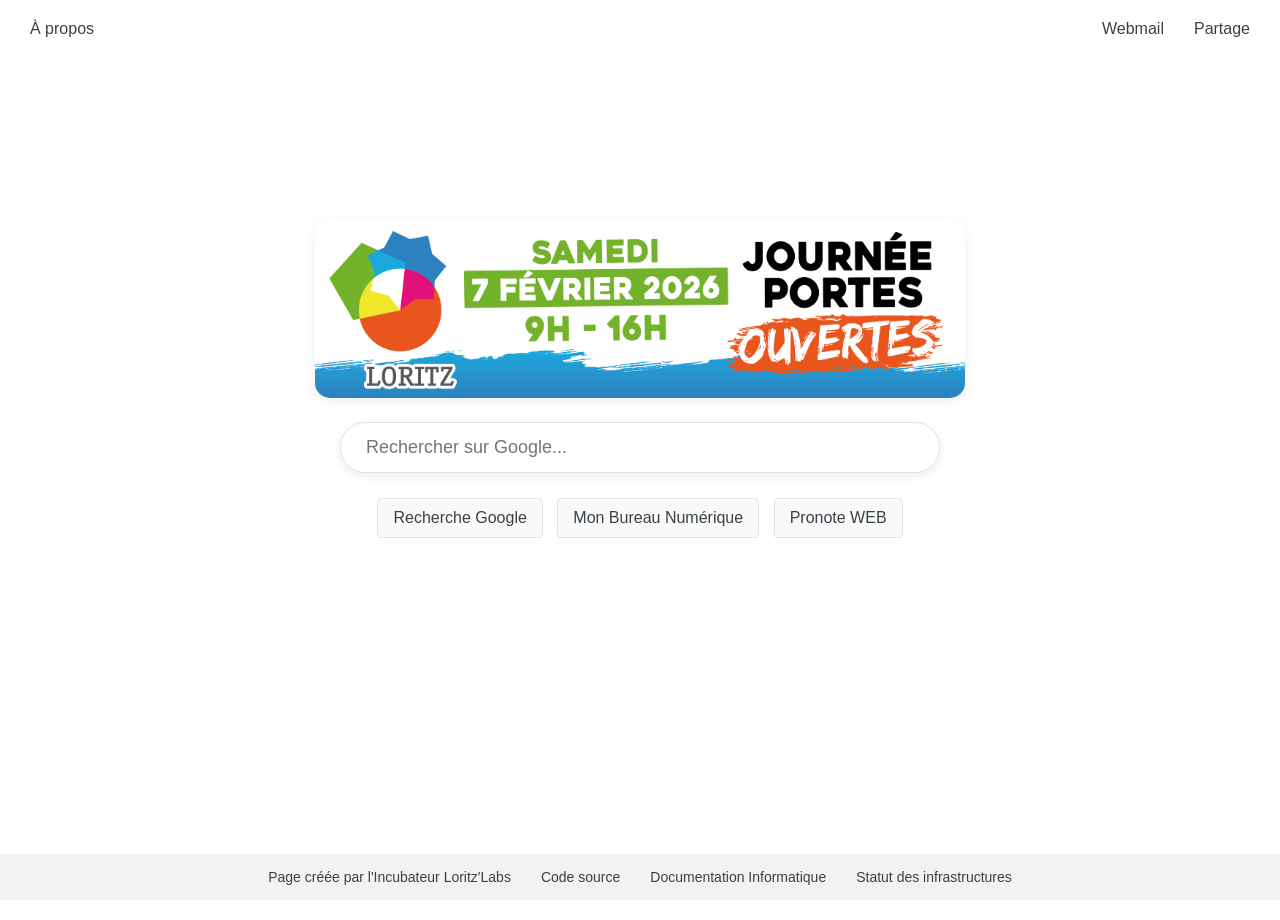
==== index.html @ ce81284f "Ajout ombre hover sur bannière jpo" ====
<!DOCTYPE html>
<html lang="fr">
<head>
    <meta charset="UTF-8">
    <meta name="viewport" content="width=device-width, initial-scale=1.0">
    <title>Page de Recherche</title>
    <link rel="icon" type="image/x-icon" href="logo/favicon_192.png">

    <style>
        body {
            font-family: Arial, sans-serif;
            margin: 20px 0 0 0;
            padding: 0;
            text-align: center;
            height: 100vh;
            display: flex;
            flex-direction: column;
            justify-content: flex-start; /* Alignement en haut */
            align-items: center;
            /*padding-top: 15vh;*/
        }

        .v-center {
            padding-top: 20vh; /* Décale le contenu un peu plus haut */
            padding-bottom: 100px;
            width: 100%;
        }

        .logo {
            max-width: 800px;
            height: auto;
            width: 90%;
            max-height: 200px;
        }

        .banner-jpo {
            max-width: 1000px;
            height: auto;
            width: 90%;
            max-height: 200px;
            border-radius: 15px;
            /*box-shadow: 5px 5px 8px 0px rgba(0,0,0,0.4);*/
            box-shadow: 0px 3px 10px 0px rgba(31, 31, 31, 0.08);
        }

        .banner-jpo:hover {
            box-shadow: 0px 3px 10px 0px rgba(31, 31, 31, 0.20);
        }

        .banner-link {
            display: inline-block;
            margin-bottom: 20px;
        }

        .search-container {
            width: 100%;
            max-width: 600px;
            margin: 0 auto;
            width: 90%;
        }

        input[type="text"] {
            padding: 14px 25px;
            width: 100%;
            font-size: 18px;
            border: 1px solid #dfe1e5;
            border-radius: 25px;
            outline: none;
            text-align: left;
            box-shadow: 0px 3px 10px 0px rgba(31, 31, 31, 0.08);
            box-sizing: border-box;
        }

        input[type="text"]:hover {
            box-shadow: 0px 3px 10px 0px rgba(31, 31, 31, 0.20);
        }

        .buttons {
            margin-top: 20px;
        }

        button {
            padding: 10px 15px;
            font-size: 16px;
            color: #3c4043;
            background-color: #f8f9fa;
            border: 1px solid #dfe1e5;
            border-radius: 4px;
            cursor: pointer;
            margin: 5px;
        }

        button:hover {
            background-color: #f1f3f4;
        }

        footer {
            position: fixed;
            bottom: 0;
            padding: 15px 0px;
            width: 100%;
            font-size: 14px;
            background-color: #f2f2f2;
            color: #3c4043;
            display: flex;
            justify-content: center; /* Centre le contenu horizontalement */
            gap: 30px; /* Ajoute un espacement entre les deux div */
        }

        footer a {
            text-decoration: none;
            color: #3c4043;
        }

        footer a:hover {
            color: black;
            text-decoration: underline;
        }

        .top {
            width: 100%;
        }

        .gauche {
            margin-left: 30px;
            float: left;
            display: flex;
            gap: 30px;
        }

        .droite {
            margin-right: 30px;
            float: right;
            display: flex;
            gap: 30px;
        }

        .top a {
            text-decoration: none;
            color: #3c4043;
        }

        .top a:hover {
            color: black;
            text-decoration: underline;
        }

    </style>
</head>
<body>
    <!-- Mail -->
    <div class="top">
        <div class="gauche">
            <div><a href="https://github.com/fablab-loritz/loritz-search-page/blob/main/README.md">À propos</a></div>
        </div>
        <div class="droite">
            <div><a href="https://webmail.ac-nancy-metz.fr/">Webmail</a></div>
            <div><a href="https://partage.ac-nancy-metz.fr/">Partage</a></div>
        </div>
    </div>


    <div class="v-center">
        <!-- Bannière -->
        <!--
        <a href="https://www.loritz.fr/" class="banner-link">
            <img src="logo/logo+txt-gris-fonce.svg" alt="Lycée Henri Loritz" class="logo">
        </a>
        -->

        <a href="https://jpo.loritz.fr/" class="banner-link">
            <img src="logo/portes-ouvertes-2026.png" alt="Lycée Henri Loritz - Portes Ouvertes" class="banner-jpo">
        </a>

        <!-- Barre de recherche -->
        <div class="search-container">
            <form action="https://www.google.com/search" method="get">
                <input type="text" name="q" placeholder="Rechercher sur Google..." autofocus>
                <div class="buttons">
                    <button type="submit">Recherche Google</button>
                    <button type="button" onclick="window.location.href='https://mbn.loritz.fr'">Mon Bureau Numérique</button>
                    <button type="button" onclick="window.location.href='pronote_web.html'">Pronote WEB</button>
                </div>
            </form>
        </div>
    </div>

    <!-- Footer -->
    <footer>
        <div>Page créée par l'<a href="https://fablab.loritz.fr/">Incubateur Loritz'Labs</a></div>
        <div><a href="https://github.com/fablab-loritz/loritz-search-page">Code source</a></div>
        <div><a href="https://sh.loritz.fr/py5dB">Documentation Informatique</a></div>
        <div><a href="https://status.it.loritz.fr">Statut des infrastructures</a></div>
    </footer>

</body>
</html>
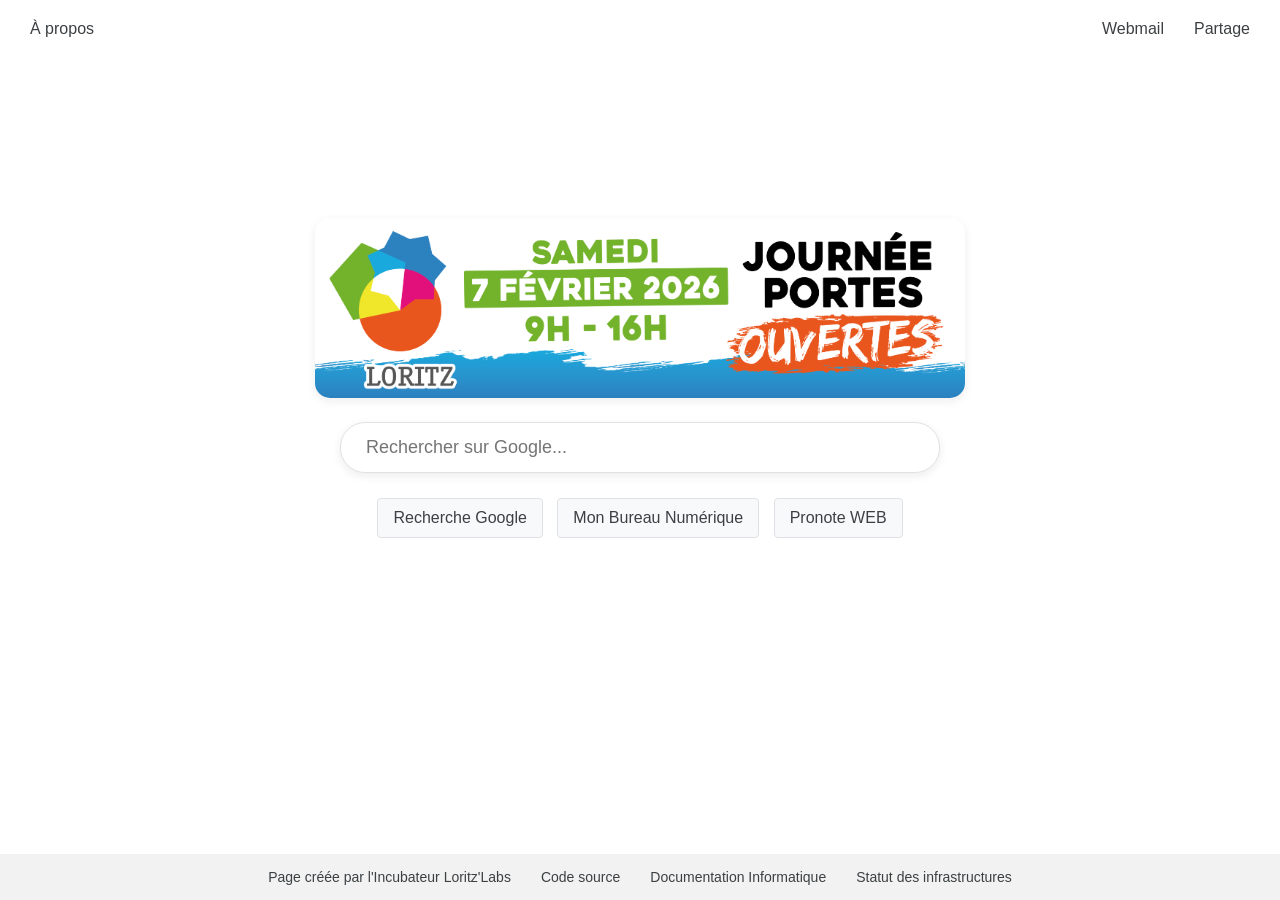
==== commit 5304432f: "Desactivation "height: 100vh"" ====
--- a/index.html
+++ b/index.html
@@ -12,7 +12,7 @@
             margin: 20px 0 0 0;
             padding: 0;
             text-align: center;
-            height: 100vh;
+            /*height: 100vh;*/
             display: flex;
             flex-direction: column;
             justify-content: flex-start; /* Alignement en haut */
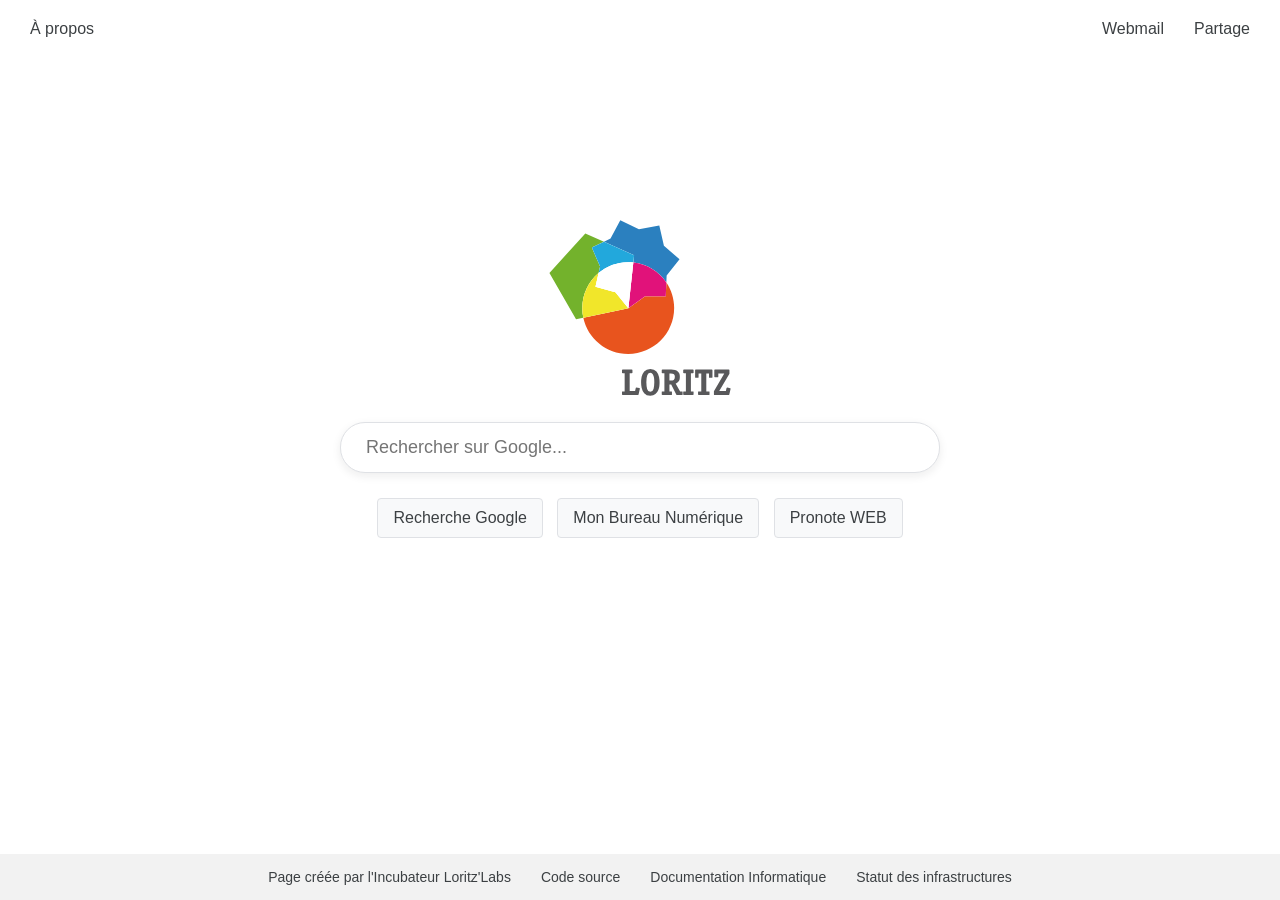
==== commit e02d43a0: "Retour à bannière normale" ====
--- a/index.html
+++ b/index.html
@@ -162,15 +162,16 @@
 
     <div class="v-center">
         <!-- Bannière -->
-        <!--
+        
         <a href="https://www.loritz.fr/" class="banner-link">
             <img src="logo/logo+txt-gris-fonce.svg" alt="Lycée Henri Loritz" class="logo">
         </a>
-        -->
-
+        
+        <!--
         <a href="https://jpo.loritz.fr/" class="banner-link">
             <img src="logo/portes-ouvertes-2026.png" alt="Lycée Henri Loritz - Portes Ouvertes" class="banner-jpo">
         </a>
+        -->
 
         <!-- Barre de recherche -->
         <div class="search-container">
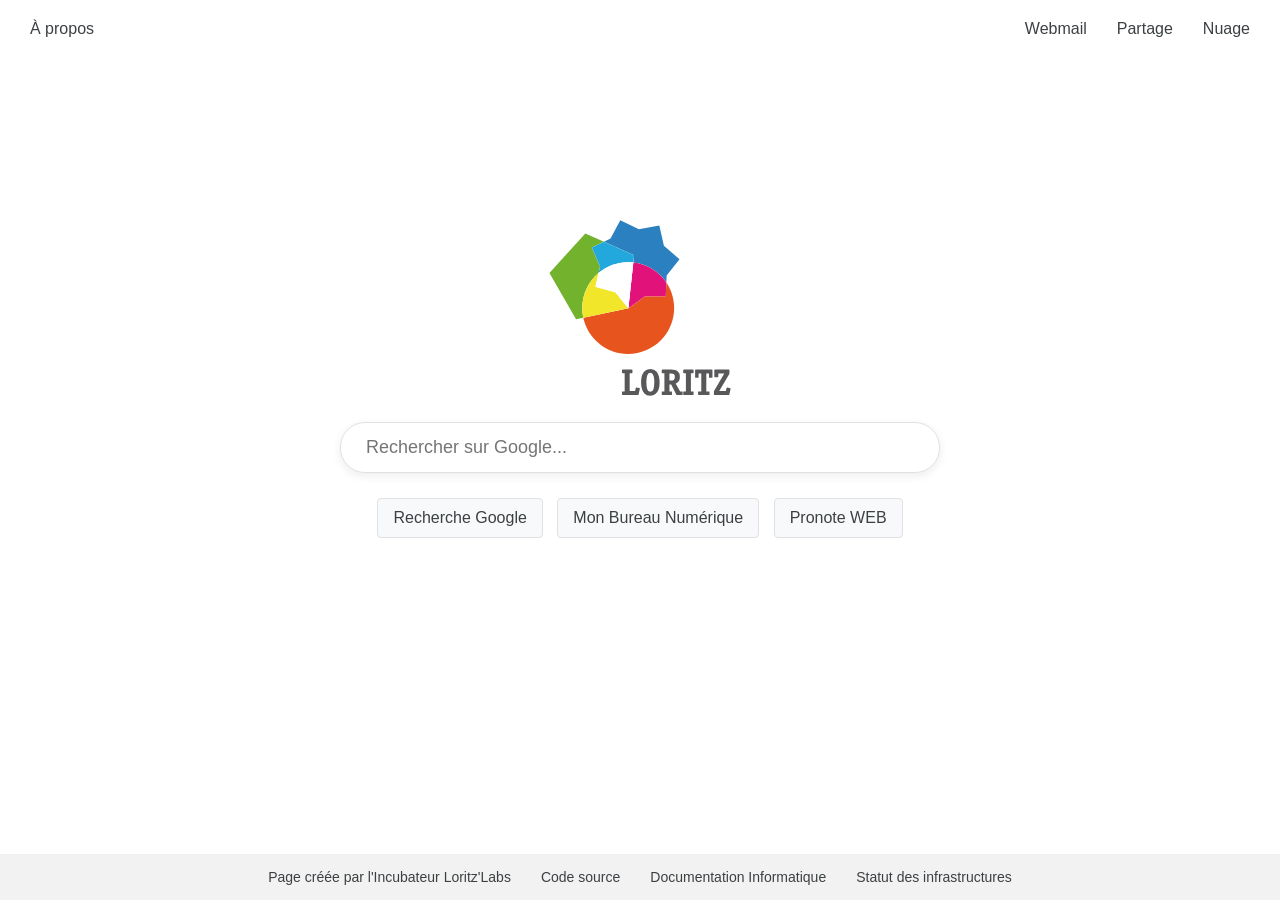
==== commit 1ab54b1d: "Ajout lien Nuage" ====
--- a/index.html
+++ b/index.html
@@ -156,6 +156,7 @@
         <div class="droite">
             <div><a href="https://webmail.ac-nancy-metz.fr/">Webmail</a></div>
             <div><a href="https://partage.ac-nancy-metz.fr/">Partage</a></div>
+            <div><a href="https://nuage.apps.education.fr/">Nuage</a></div>
         </div>
     </div>
 
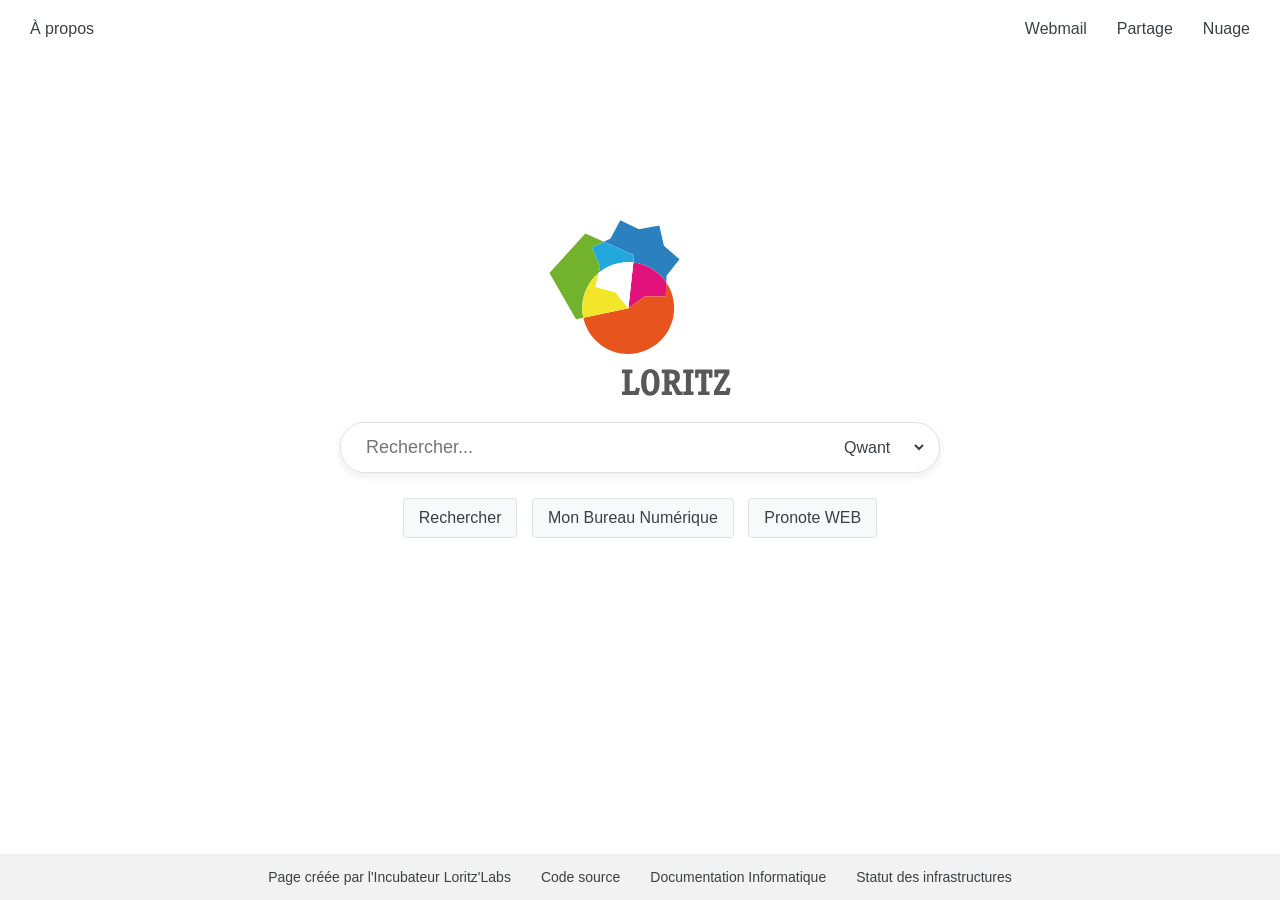
==== commit e1673fe1: "Ajout selecteur google qwant" ====
--- a/index.html
+++ b/index.html
@@ -143,6 +143,70 @@
         .top a:hover {
             color: black;
             text-decoration: underline;
+        }
+
+
+        select {
+            padding: 10px 15px;
+            font-size: 16px;
+            color: #3c4043;
+            background-color: #f8f9fa;
+            border: 1px solid #dfe1e5;
+            border-radius: 4px;
+            cursor: pointer;
+            margin: 5px;
+        }
+
+        select:hover {
+            background-color: #f1f3f4;
+        }
+
+        .search-bar {
+            display: flex;
+            align-items: center;
+            width: 100%;
+            border: 1px solid #dfe1e5;
+            border-radius: 25px;
+            overflow: hidden;
+            box-sizing: border-box;
+            box-shadow: 0px 3px 10px 0px rgba(31, 31, 31, 0.08);
+            background: white;
+        }
+
+        .search-bar:hover {
+            box-shadow: 0px 3px 10px 0px rgba(31, 31, 31, 0.20);
+        }
+
+        .search-bar input[type="text"] {
+            flex: 1;
+            border: none;
+            box-shadow: none;
+            border-radius: 0;
+            padding: 14px 25px;
+        }
+
+        .search-bar input[type="text"]:focus {
+            outline: none;
+        }
+
+        .search-bar select {
+            border: none;
+            /*border-left: 1px solid #dfe1e5;*/
+            background: transparent;
+            padding: 14px 15px;
+            font-size: 16px;
+            color: #3c4043;
+            cursor: pointer;
+            outline: none;
+            margin: 0;
+            margin-right: 12px;
+        }
+
+        .vertical-separator {
+            background-color: #757575;
+            width: 2px;
+            height: 40px;
+            display: none;
         }
 
     </style>
@@ -176,12 +240,29 @@
 
         <!-- Barre de recherche -->
         <div class="search-container">
-            <form action="https://www.google.com/search" method="get">
-                <input type="text" name="q" placeholder="Rechercher sur Google..." autofocus>
+            <form id="searchForm" onsubmit="return searchEngine();">
+
+                <div class="search-bar">
+                    <input type="text" name="q" id="searchInput" placeholder="Rechercher..." autofocus>
+
+                    <div class="vertical-separator"></div>
+
+                    <select id="engine">
+                        <option value="qwant" selected>Qwant</option>
+                        <option value="google">Google</option>
+                    </select>
+                </div>
+
                 <div class="buttons">
-                    <button type="submit">Recherche Google</button>
-                    <button type="button" onclick="window.location.href='https://mbn.loritz.fr'">Mon Bureau Numérique</button>
-                    <button type="button" onclick="window.location.href='pronote_web.html'">Pronote WEB</button>
+                    <button type="submit">Rechercher</button>
+
+                    <button type="button" onclick="window.location.href='https://mbn.loritz.fr'">
+                        Mon Bureau Numérique
+                    </button>
+
+                    <button type="button" onclick="window.location.href='pronote_web.html'">
+                        Pronote WEB
+                    </button>
                 </div>
             </form>
         </div>
@@ -195,5 +276,25 @@
         <div><a href="https://status.it.loritz.fr">Statut des infrastructures</a></div>
     </footer>
 
+
+
+
+    <script>
+    function searchEngine() {
+        const query = document.getElementById("searchInput").value;
+        const engine = document.getElementById("engine").value;
+
+        let url;
+
+        if (engine === "google") {
+            url = "https://www.google.com/search?q=" + encodeURIComponent(query);
+        } else {
+            url = "https://www.qwant.com/?q=" + encodeURIComponent(query);
+        }
+
+        window.location.href = url;
+        return false;
+    }
+    </script>
 </body>
 </html>
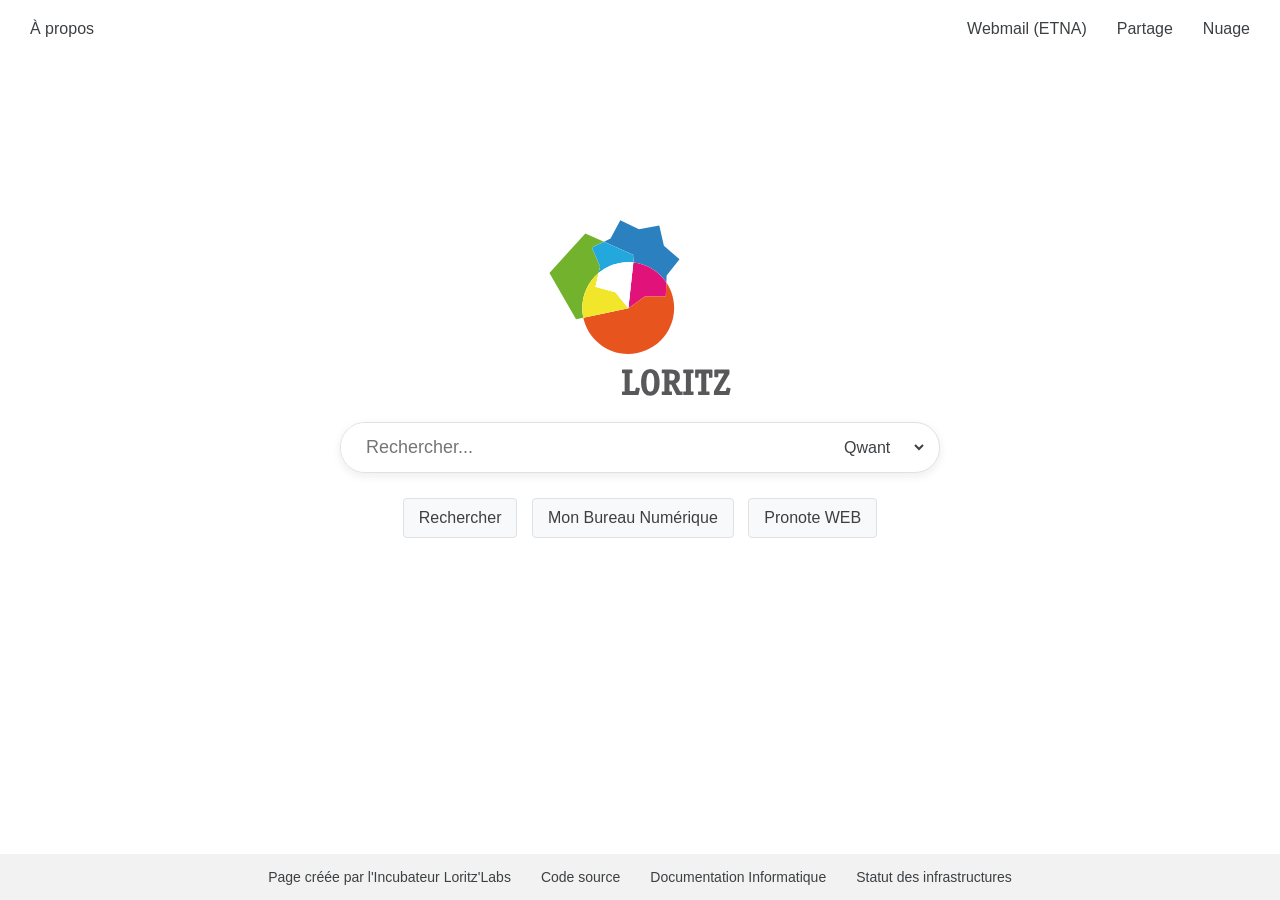
==== commit 9979e470: "MAJ lien webmail pour ETNA" ====
--- a/index.html
+++ b/index.html
@@ -6,210 +6,7 @@
     <title>Page de Recherche</title>
     <link rel="icon" type="image/x-icon" href="logo/favicon_192.png">
 
-    <style>
-        body {
-            font-family: Arial, sans-serif;
-            margin: 20px 0 0 0;
-            padding: 0;
-            text-align: center;
-            /*height: 100vh;*/
-            display: flex;
-            flex-direction: column;
-            justify-content: flex-start; /* Alignement en haut */
-            align-items: center;
-            /*padding-top: 15vh;*/
-        }
-
-        .v-center {
-            padding-top: 20vh; /* Décale le contenu un peu plus haut */
-            padding-bottom: 100px;
-            width: 100%;
-        }
-
-        .logo {
-            max-width: 800px;
-            height: auto;
-            width: 90%;
-            max-height: 200px;
-        }
-
-        .banner-jpo {
-            max-width: 1000px;
-            height: auto;
-            width: 90%;
-            max-height: 200px;
-            border-radius: 15px;
-            /*box-shadow: 5px 5px 8px 0px rgba(0,0,0,0.4);*/
-            box-shadow: 0px 3px 10px 0px rgba(31, 31, 31, 0.08);
-        }
-
-        .banner-jpo:hover {
-            box-shadow: 0px 3px 10px 0px rgba(31, 31, 31, 0.20);
-        }
-
-        .banner-link {
-            display: inline-block;
-            margin-bottom: 20px;
-        }
-
-        .search-container {
-            width: 100%;
-            max-width: 600px;
-            margin: 0 auto;
-            width: 90%;
-        }
-
-        input[type="text"] {
-            padding: 14px 25px;
-            width: 100%;
-            font-size: 18px;
-            border: 1px solid #dfe1e5;
-            border-radius: 25px;
-            outline: none;
-            text-align: left;
-            box-shadow: 0px 3px 10px 0px rgba(31, 31, 31, 0.08);
-            box-sizing: border-box;
-        }
-
-        input[type="text"]:hover {
-            box-shadow: 0px 3px 10px 0px rgba(31, 31, 31, 0.20);
-        }
-
-        .buttons {
-            margin-top: 20px;
-        }
-
-        button {
-            padding: 10px 15px;
-            font-size: 16px;
-            color: #3c4043;
-            background-color: #f8f9fa;
-            border: 1px solid #dfe1e5;
-            border-radius: 4px;
-            cursor: pointer;
-            margin: 5px;
-        }
-
-        button:hover {
-            background-color: #f1f3f4;
-        }
-
-        footer {
-            position: fixed;
-            bottom: 0;
-            padding: 15px 0px;
-            width: 100%;
-            font-size: 14px;
-            background-color: #f2f2f2;
-            color: #3c4043;
-            display: flex;
-            justify-content: center; /* Centre le contenu horizontalement */
-            gap: 30px; /* Ajoute un espacement entre les deux div */
-        }
-
-        footer a {
-            text-decoration: none;
-            color: #3c4043;
-        }
-
-        footer a:hover {
-            color: black;
-            text-decoration: underline;
-        }
-
-        .top {
-            width: 100%;
-        }
-
-        .gauche {
-            margin-left: 30px;
-            float: left;
-            display: flex;
-            gap: 30px;
-        }
-
-        .droite {
-            margin-right: 30px;
-            float: right;
-            display: flex;
-            gap: 30px;
-        }
-
-        .top a {
-            text-decoration: none;
-            color: #3c4043;
-        }
-
-        .top a:hover {
-            color: black;
-            text-decoration: underline;
-        }
-
-
-        select {
-            padding: 10px 15px;
-            font-size: 16px;
-            color: #3c4043;
-            background-color: #f8f9fa;
-            border: 1px solid #dfe1e5;
-            border-radius: 4px;
-            cursor: pointer;
-            margin: 5px;
-        }
-
-        select:hover {
-            background-color: #f1f3f4;
-        }
-
-        .search-bar {
-            display: flex;
-            align-items: center;
-            width: 100%;
-            border: 1px solid #dfe1e5;
-            border-radius: 25px;
-            overflow: hidden;
-            box-sizing: border-box;
-            box-shadow: 0px 3px 10px 0px rgba(31, 31, 31, 0.08);
-            background: white;
-        }
-
-        .search-bar:hover {
-            box-shadow: 0px 3px 10px 0px rgba(31, 31, 31, 0.20);
-        }
-
-        .search-bar input[type="text"] {
-            flex: 1;
-            border: none;
-            box-shadow: none;
-            border-radius: 0;
-            padding: 14px 25px;
-        }
-
-        .search-bar input[type="text"]:focus {
-            outline: none;
-        }
-
-        .search-bar select {
-            border: none;
-            /*border-left: 1px solid #dfe1e5;*/
-            background: transparent;
-            padding: 14px 15px;
-            font-size: 16px;
-            color: #3c4043;
-            cursor: pointer;
-            outline: none;
-            margin: 0;
-            margin-right: 12px;
-        }
-
-        .vertical-separator {
-            background-color: #757575;
-            width: 2px;
-            height: 40px;
-            display: none;
-        }
-
-    </style>
+    <link rel="stylesheet" href="style.css"/>
 </head>
 <body>
     <!-- Mail -->
@@ -218,7 +15,7 @@
             <div><a href="https://github.com/fablab-loritz/loritz-search-page/blob/main/README.md">À propos</a></div>
         </div>
         <div class="droite">
-            <div><a href="https://webmail.ac-nancy-metz.fr/">Webmail</a></div>
+            <div><a href="https://messagerie.education.gouv.fr/">Webmail (ETNA)</a></div>
             <div><a href="https://partage.ac-nancy-metz.fr/">Partage</a></div>
             <div><a href="https://nuage.apps.education.fr/">Nuage</a></div>
         </div>
--- a/style.css
+++ b/style.css
@@ -0,0 +1,201 @@
+body {
+    font-family: Arial, sans-serif;
+    margin: 20px 0 0 0;
+    padding: 0;
+    text-align: center;
+    /*height: 100vh;*/
+    display: flex;
+    flex-direction: column;
+    justify-content: flex-start; /* Alignement en haut */
+    align-items: center;
+    /*padding-top: 15vh;*/
+}
+
+.v-center {
+    padding-top: 20vh; /* Décale le contenu un peu plus haut */
+    padding-bottom: 100px;
+    width: 100%;
+}
+
+.logo {
+    max-width: 800px;
+    height: auto;
+    width: 90%;
+    max-height: 200px;
+}
+
+.banner-jpo {
+    max-width: 1000px;
+    height: auto;
+    width: 90%;
+    max-height: 200px;
+    border-radius: 15px;
+    /*box-shadow: 5px 5px 8px 0px rgba(0,0,0,0.4);*/
+    box-shadow: 0px 3px 10px 0px rgba(31, 31, 31, 0.08);
+}
+
+.banner-jpo:hover {
+    box-shadow: 0px 3px 10px 0px rgba(31, 31, 31, 0.20);
+}
+
+.banner-link {
+    display: inline-block;
+    margin-bottom: 20px;
+}
+
+.search-container {
+    width: 100%;
+    max-width: 600px;
+    margin: 0 auto;
+    width: 90%;
+}
+
+input[type="text"] {
+    padding: 14px 25px;
+    width: 100%;
+    font-size: 18px;
+    border: 1px solid #dfe1e5;
+    border-radius: 25px;
+    outline: none;
+    text-align: left;
+    box-shadow: 0px 3px 10px 0px rgba(31, 31, 31, 0.08);
+    box-sizing: border-box;
+}
+
+input[type="text"]:hover {
+    box-shadow: 0px 3px 10px 0px rgba(31, 31, 31, 0.20);
+}
+
+.buttons {
+    margin-top: 20px;
+}
+
+button {
+    padding: 10px 15px;
+    font-size: 16px;
+    color: #3c4043;
+    background-color: #f8f9fa;
+    border: 1px solid #dfe1e5;
+    border-radius: 4px;
+    cursor: pointer;
+    margin: 5px;
+}
+
+button:hover {
+    background-color: #f1f3f4;
+}
+
+footer {
+    position: fixed;
+    bottom: 0;
+    padding: 15px 0px;
+    width: 100%;
+    font-size: 14px;
+    background-color: #f2f2f2;
+    color: #3c4043;
+    display: flex;
+    justify-content: center; /* Centre le contenu horizontalement */
+    gap: 30px; /* Ajoute un espacement entre les deux div */
+}
+
+footer a {
+    text-decoration: none;
+    color: #3c4043;
+}
+
+footer a:hover {
+    color: black;
+    text-decoration: underline;
+}
+
+.top {
+    width: 100%;
+}
+
+.gauche {
+    margin-left: 30px;
+    float: left;
+    display: flex;
+    gap: 30px;
+}
+
+.droite {
+    margin-right: 30px;
+    float: right;
+    display: flex;
+    gap: 30px;
+}
+
+.top a {
+    text-decoration: none;
+    color: #3c4043;
+}
+
+.top a:hover {
+    color: black;
+    text-decoration: underline;
+}
+
+
+select {
+    padding: 10px 15px;
+    font-size: 16px;
+    color: #3c4043;
+    background-color: #f8f9fa;
+    border: 1px solid #dfe1e5;
+    border-radius: 4px;
+    cursor: pointer;
+    margin: 5px;
+}
+
+select:hover {
+    background-color: #f1f3f4;
+}
+
+.search-bar {
+    display: flex;
+    align-items: center;
+    width: 100%;
+    border: 1px solid #dfe1e5;
+    border-radius: 25px;
+    overflow: hidden;
+    box-sizing: border-box;
+    box-shadow: 0px 3px 10px 0px rgba(31, 31, 31, 0.08);
+    background: white;
+}
+
+.search-bar:hover {
+    box-shadow: 0px 3px 10px 0px rgba(31, 31, 31, 0.20);
+}
+
+.search-bar input[type="text"] {
+    flex: 1;
+    border: none;
+    box-shadow: none;
+    border-radius: 0;
+    padding: 14px 25px;
+}
+
+.search-bar input[type="text"]:focus {
+    outline: none;
+}
+
+.search-bar select {
+    border: none;
+    /*border-left: 1px solid #dfe1e5;*/
+    background: transparent;
+    padding: 14px 15px;
+    font-size: 16px;
+    color: #3c4043;
+    cursor: pointer;
+    outline: none;
+    margin: 0;
+    margin-right: 12px;
+}
+
+.vertical-separator {
+    background-color: #757575;
+    width: 2px;
+    height: 40px;
+    display: none;
+}
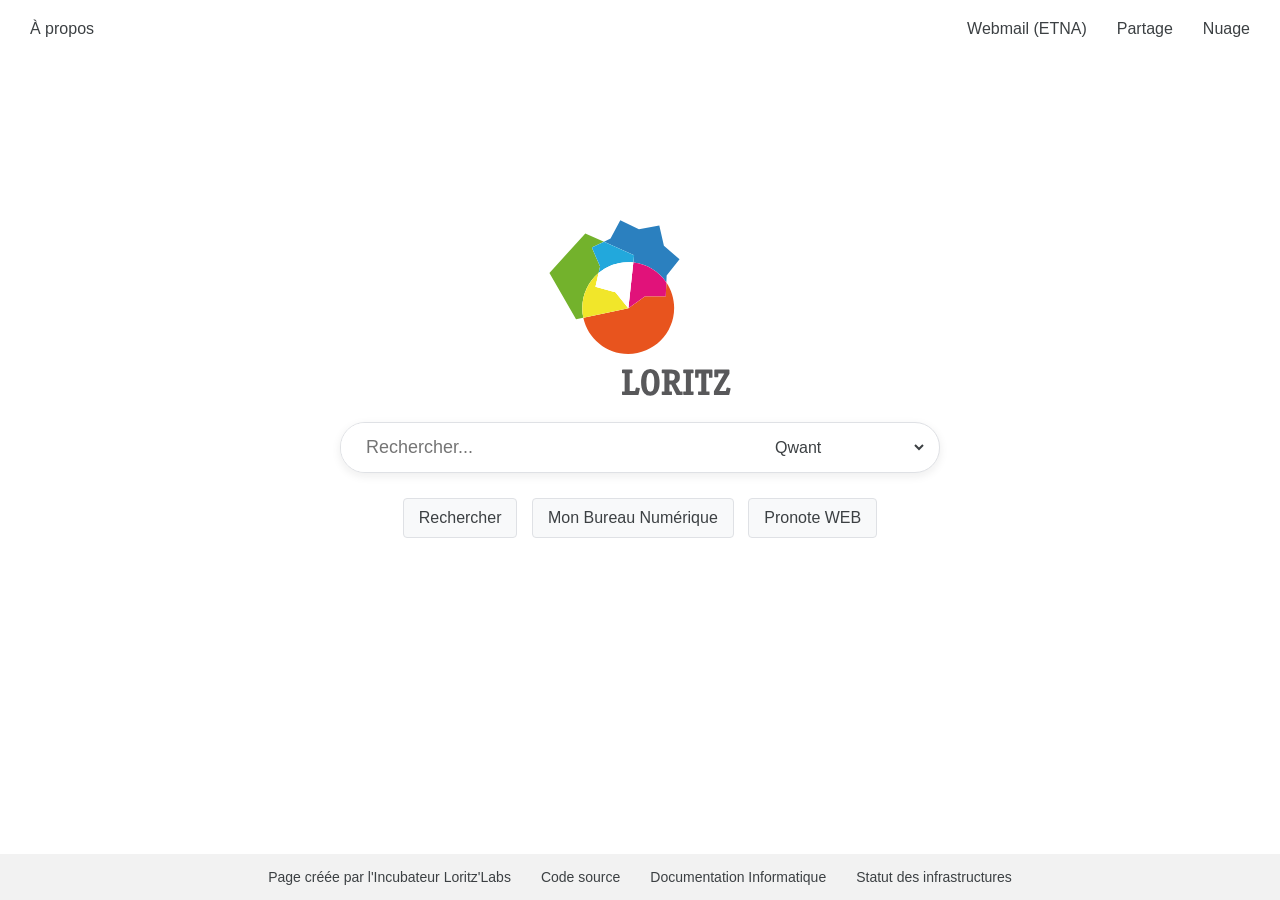
==== commit 47c544c2: "Ajout Google sans IA" ====
--- a/index.html
+++ b/index.html
@@ -46,6 +46,7 @@
 
                     <select id="engine">
                         <option value="qwant" selected>Qwant</option>
+                        <option value="google-no-ai">Google (sans IA)</option>
                         <option value="google">Google</option>
                     </select>
                 </div>
@@ -85,6 +86,8 @@
 
         if (engine === "google") {
             url = "https://www.google.com/search?q=" + encodeURIComponent(query);
+        } else if (engine === "google-no-ai") {
+            url = "https://www.google.com/search?udm=14&q=" + encodeURIComponent(query);
         } else {
             url = "https://www.qwant.com/?q=" + encodeURIComponent(query);
         }
